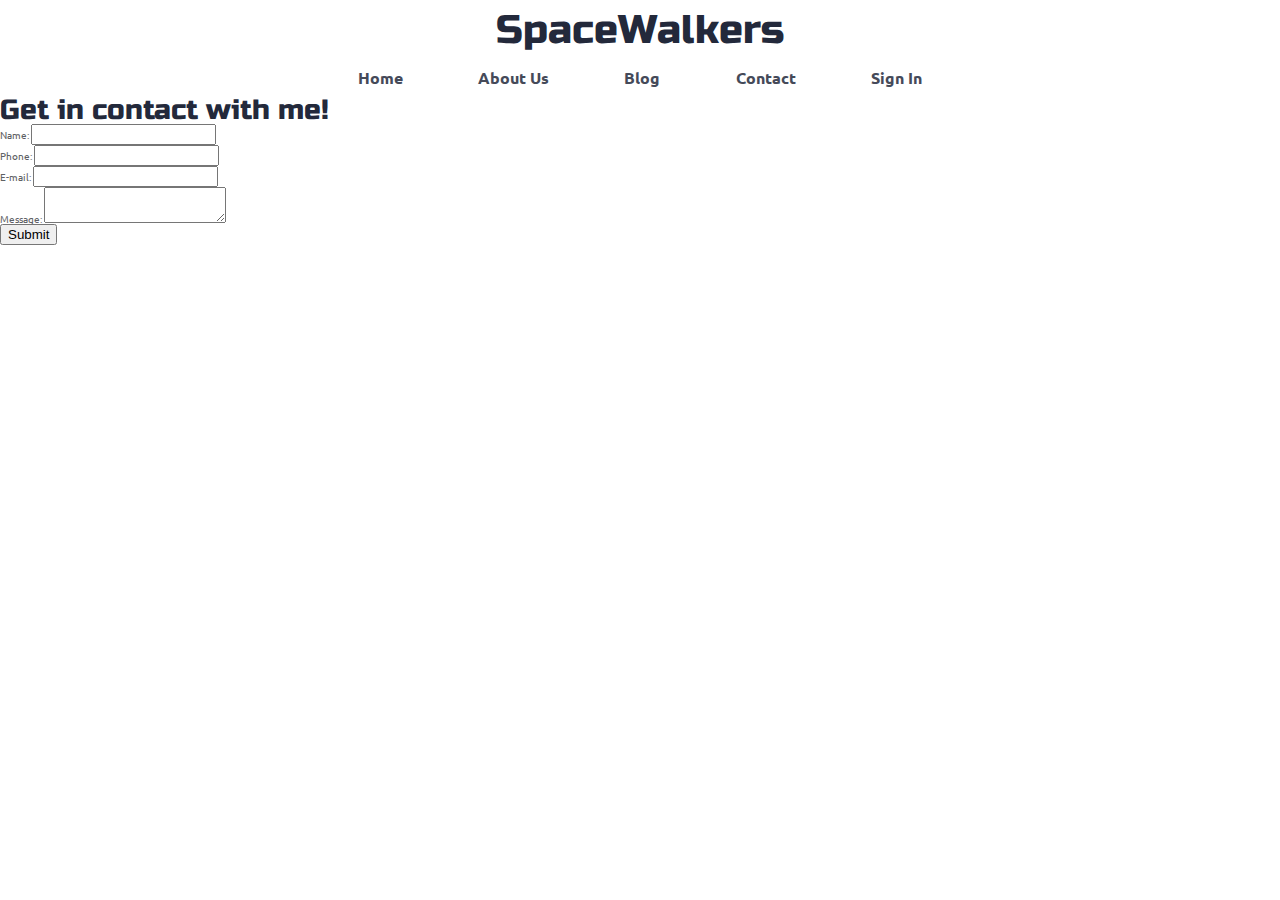
==== contact.html @ b8c96874 "I started on the stretch and then realized I didn't answer the questions in the ReadMe.  I answered " ====
<!doctype html>

<html lang="en">

<head>
    <meta charset="utf-8">
    <meta name="viewport" content="width=device-width, initial-scale=1">

    <title>SpaceWalkers</title>

    <link href="https://fonts.googleapis.com/css?family=Russo+One|Ubuntu" rel="stylesheet">
    <link href="css/index.css" rel="stylesheet">

    <!--[if lt IE 9]>
    <script src="https://cdnjs.cloudflare.com/ajax/libs/html5shiv/3.7.3/html5shiv.js"></script>
  <![endif]-->
</head>

<body>

    <!-- navigation code here -->

    <div class="topsy">
        <h1>SpaceWalkers</h1>
        <nav>
            <a href="index.html">Home</a>
            <a href="#">About Us</a>
            <a href="#">Blog</a>
            <a href="contact.html">Contact</a>
            <a href="#">Sign In</a>
        </nav>

    </div>
    <h3>Get in contact with me!</h3>
    <form action="/my-handling-form-page" method="post">
      <div class="entry">
        <label for="name">Name:</label>
        <input type="text" id="name" name="user_name">
      </div>
      <div class="entry">
          <label for="phone">Phone:</label>
          <input type="phone" id="number" name="user_phone">
        </div>
      <div class="entry">
        <label for="mail">E-mail:</label>
        <input type="email" id="mail" name="user_mail">
      </div>
      <div class="entry">
        <label for="msg">Message:</label>
        <textarea id="msg" name="user_message"></textarea>
      </div>
    </form>
    <button>Submit</button>
    <div class="container home">

    </div>
</body>

</html>
---- css/index.css ----
/* http://meyerweb.com/eric/tools/css/reset/ 
   v2.0 | 20110126
   License: none (public domain)
*/
html,
body,
div,
span,
applet,
object,
iframe,
h1,
h2,
h3,
h4,
h5,
h6,
p,
blockquote,
pre,
a,
abbr,
acronym,
address,
big,
cite,
code,
del,
dfn,
em,
img,
ins,
kbd,
q,
s,
samp,
small,
strike,
strong,
sub,
sup,
tt,
var,
b,
u,
i,
center,
dl,
dt,
dd,
ol,
ul,
li,
fieldset,
form,
label,
legend,
table,
caption,
tbody,
tfoot,
thead,
tr,
th,
td,
article,
aside,
canvas,
details,
embed,
figure,
figcaption,
footer,
header,
hgroup,
menu,
nav,
output,
ruby,
section,
summary,
time,
mark,
audio,
video {
  margin: 0;
  padding: 0;
  border: 0;
  font-size: 100%;
  font: inherit;
  vertical-align: baseline;
}
/* HTML5 display-role reset for older browsers */
article,
aside,
details,
figcaption,
figure,
footer,
header,
hgroup,
menu,
nav,
section {
  display: block;
}
body {
  line-height: 1;
}
ol,
ul {
  list-style: none;
}
blockquote,
q {
  quotes: none;
}
blockquote:before,
blockquote:after,
q:before,
q:after {
  content: '';
  content: none;
}
table {
  border-collapse: collapse;
  border-spacing: 0;
}
* {
  box-sizing: border-box;
}
html {
  font-size: 62.5%;
}
html,
body {
  font-family: 'Ubuntu', sans-serif;
  color: #5E6164;
}
h1,
h2,
h3,
h4,
h5 {
  font-family: 'Russo One', sans-serif;
  color: #23293B;
}
h2 {
  font-size: 3.2rem;
}
h3 {
  font-size: 2.8rem;
}
p {
  font-size: 1.6rem;
  line-height: 1.4;
}
.container {
  max-width: 800px;
  width: 100%;
  margin: 0 auto;
}
.topsy {
  margin: auto;
  flex-direction: column;
  display: flex;
  align-items: center;
}
.topsy h1 {
  font-size: 4rem;
  text-align: center;
  margin: 1rem;
  color: #23293B;
}
.topsy nav {
  display: flex;
  align-items: center;
  justify-content: space-around;
  width: 50%;
  margin: 1rem;
}
@media (max-width: 500px) {
  .topsy nav {
    width: 75%;
  }
}
.topsy a {
  text-decoration: none;
  color: #454A59;
  font-size: 1.6rem;
  font-weight: bold;
}
footer {
  color: #22283B;
  background: #f4f4f4;
  padding: 20px 0;
  border: 1px double #e0e0e0;
  border-radius: 10px;
  display: flex;
  justify-content: center;
  align-items: center;
}
.home .intro h2 {
  padding: 15px;
}
.home .intro p {
  padding: 0 15px;
}
.home .intro img {
  border-radius: 5px;
  width: 100%;
}
.home .space-images {
  display: flex;
  flex-wrap: wrap;
  width: 100%;
}
.home .space-images img {
  width: 28%;
  margin: 20px 2.5%;
  border-radius: 20px;
  height: 100%;
}
@media (max-width: 500px) {
  .home .space-images img {
    width: 90%;
    display: none;
  }
}
@media (max-width: 500px) {
  .home .space-images .blast {
    display: flex;
    width: 100%;
  }
}
.home .visit-planets {
  padding: 15px;
}
.home .visit-planets h3 {
  margin-top: 11px;
}
.home .visit-planets p {
  margin-top: 13px;
}
.home .walk {
  margin-top: 60px;
  border-top: 1px solid #dee2e6;
  padding: 50px 60px;
  display: flex;
  justify-content: center;
}
@media (max-width: 500px) {
  .home .walk {
    display: flex;
    flex-direction: column-reverse;
    justify-content: center;
    width: 100%;
    padding: 2rem 0;
  }
}
.home .walk .walk-text {
  width: 50%;
}
@media (max-width: 500px) {
  .home .walk .walk-text {
    width: 90%;
    margin: auto;
    padding-top: 1.5rem;
  }
}
.home .walk .walk-text h3 {
  margin-bottom: 10px;
}
.home .walk .walk-text p {
  margin-bottom: 26px;
}
.home .walk .walk-text .btn button {
  width: 10rem;
  height: 3.5rem;
  font-family: 'Ubuntu', sans-serif;
  font-size: 1.8rem;
  border-radius: 5px;
  border: 1px solid #23293B;
  background-color: #23293B;
  color: #F6F7F8;
}
@media (max-width: 500px) {
  .home .walk .walk-text .btn button {
    width: 10rem;
    height: 3.5rem;
    font-family: 'Ubuntu', sans-serif;
    font-size: 1.8rem;
    border-radius: 5px;
    border: 1px solid #23293B;
    background-color: #23293B;
    color: #F6F7F8;
    width: 100%;
    height: 7rem;
  }
}
.home .walk .walk-text .btn button:hover {
  width: 10rem;
  height: 3.5rem;
  font-family: 'Ubuntu', sans-serif;
  font-size: 1.8rem;
  border-radius: 5px;
  border: 1px solid #23293B;
  background-color: #F6F7F8;
  color: #23293B;
}
@media (max-width: 500px) {
  .home .walk .walk-text .btn button:hover {
    width: 10rem;
    height: 3.5rem;
    font-family: 'Ubuntu', sans-serif;
    font-size: 1.8rem;
    border-radius: 5px;
    border: 1px solid #23293B;
    background-color: #F6F7F8;
    color: #23293B;
    width: 100%;
    height: 7rem;
  }
}
.home .walk .walk-img {
  width: 46%;
  margin-left: 4%;
}
@media (max-width: 500px) {
  .home .walk .walk-img {
    width: 95%;
    margin: auto;
  }
}
.home .walk .walk-img img {
  width: 100%;
  height: auto;
  border-radius: 10px;
}
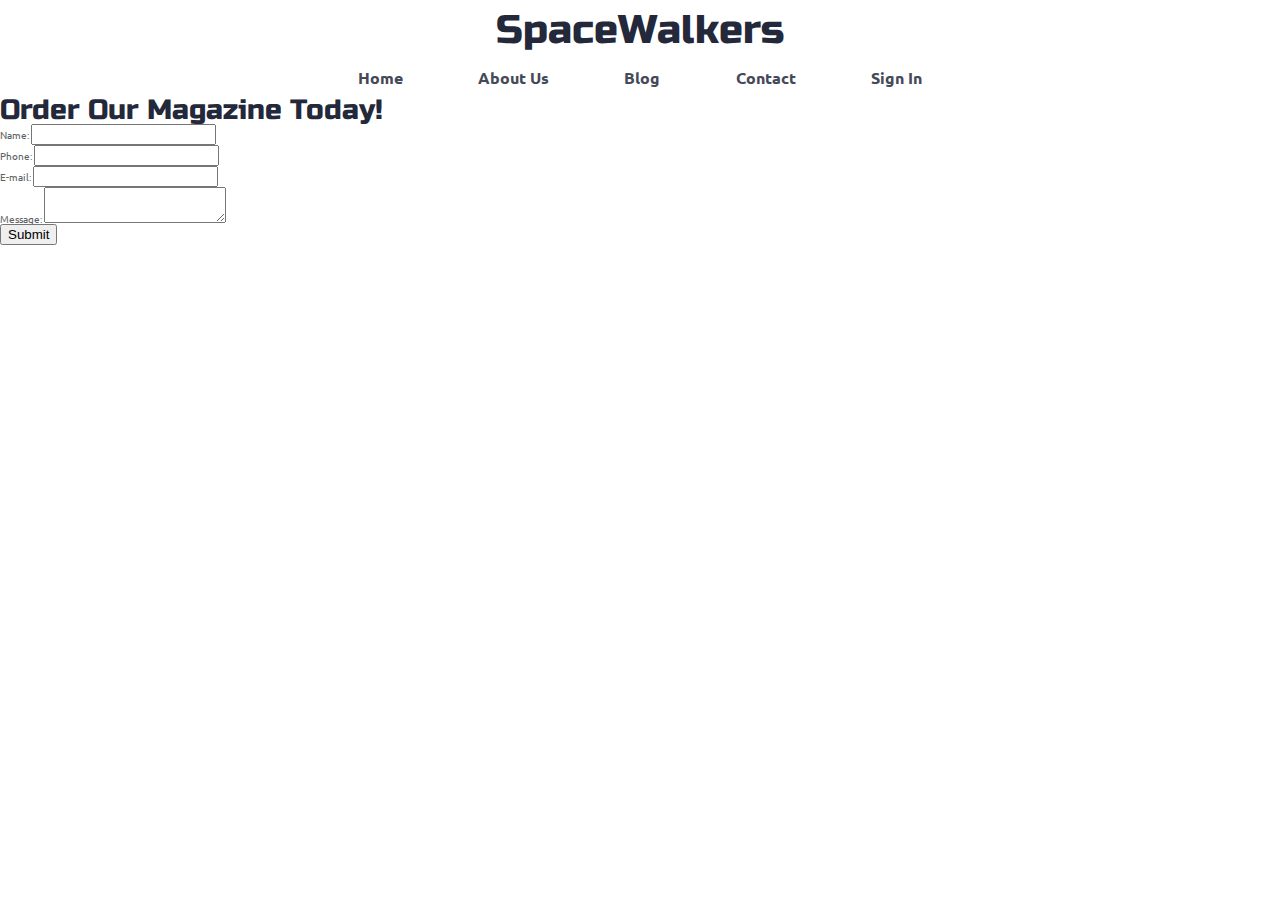
==== commit b0204ff5: "I'm starting a new branch to work on my stretch." ====
--- a/contact.html
+++ b/contact.html
@@ -31,7 +31,7 @@
         </nav>
 
     </div>
-    <h3>Get in contact with me!</h3>
+    <h3>Order Our Magazine Today!</h3>
     <form action="/my-handling-form-page" method="post">
       <div class="entry">
         <label for="name">Name:</label>
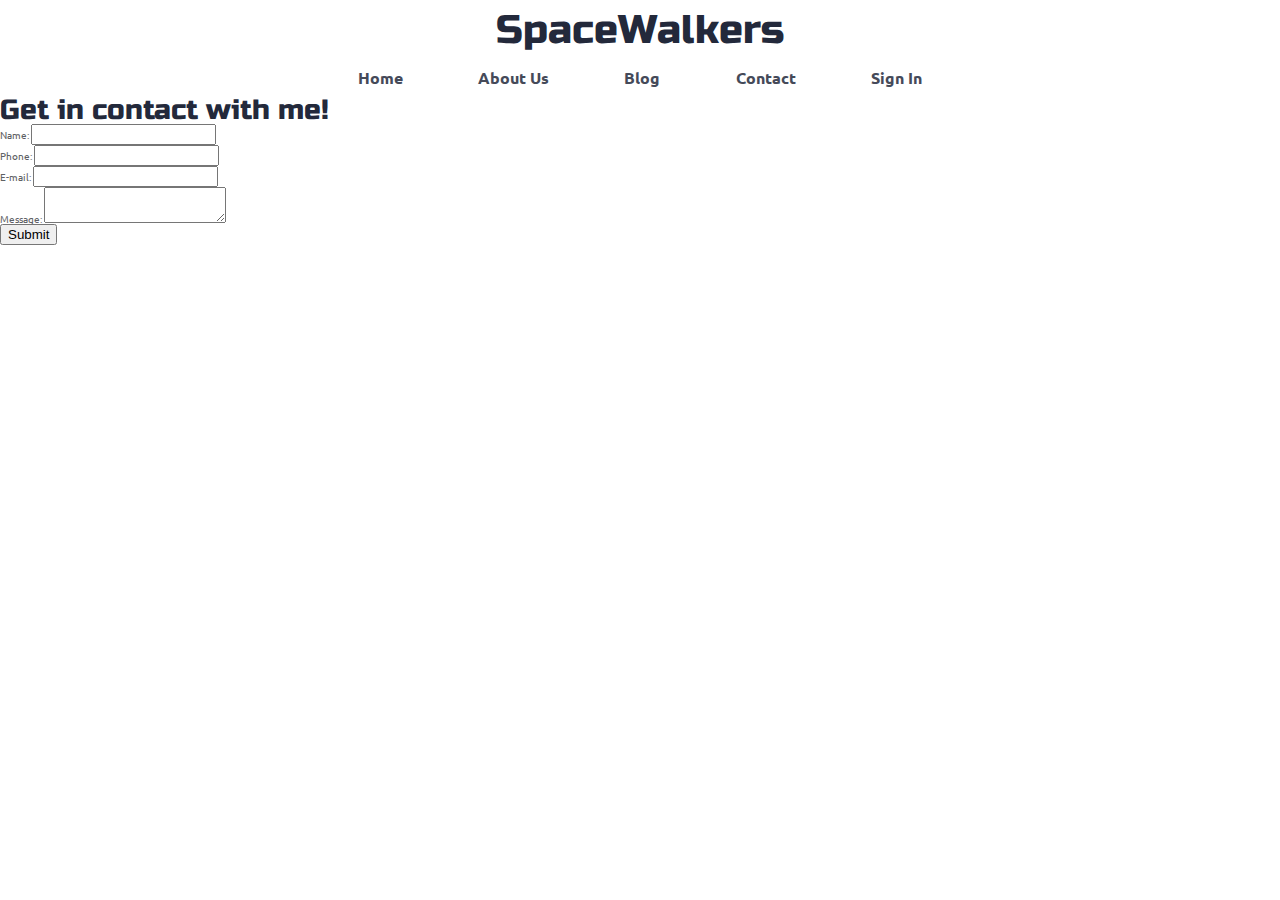
==== commit 27f46f1f: "Merge pull request #1 from panamajake86/jake-gifford" ====
--- a/contact.html
+++ b/contact.html
@@ -31,7 +31,7 @@
         </nav>
 
     </div>
-    <h3>Order Our Magazine Today!</h3>
+    <h3>Get in contact with me!</h3>
     <form action="/my-handling-form-page" method="post">
       <div class="entry">
         <label for="name">Name:</label>
